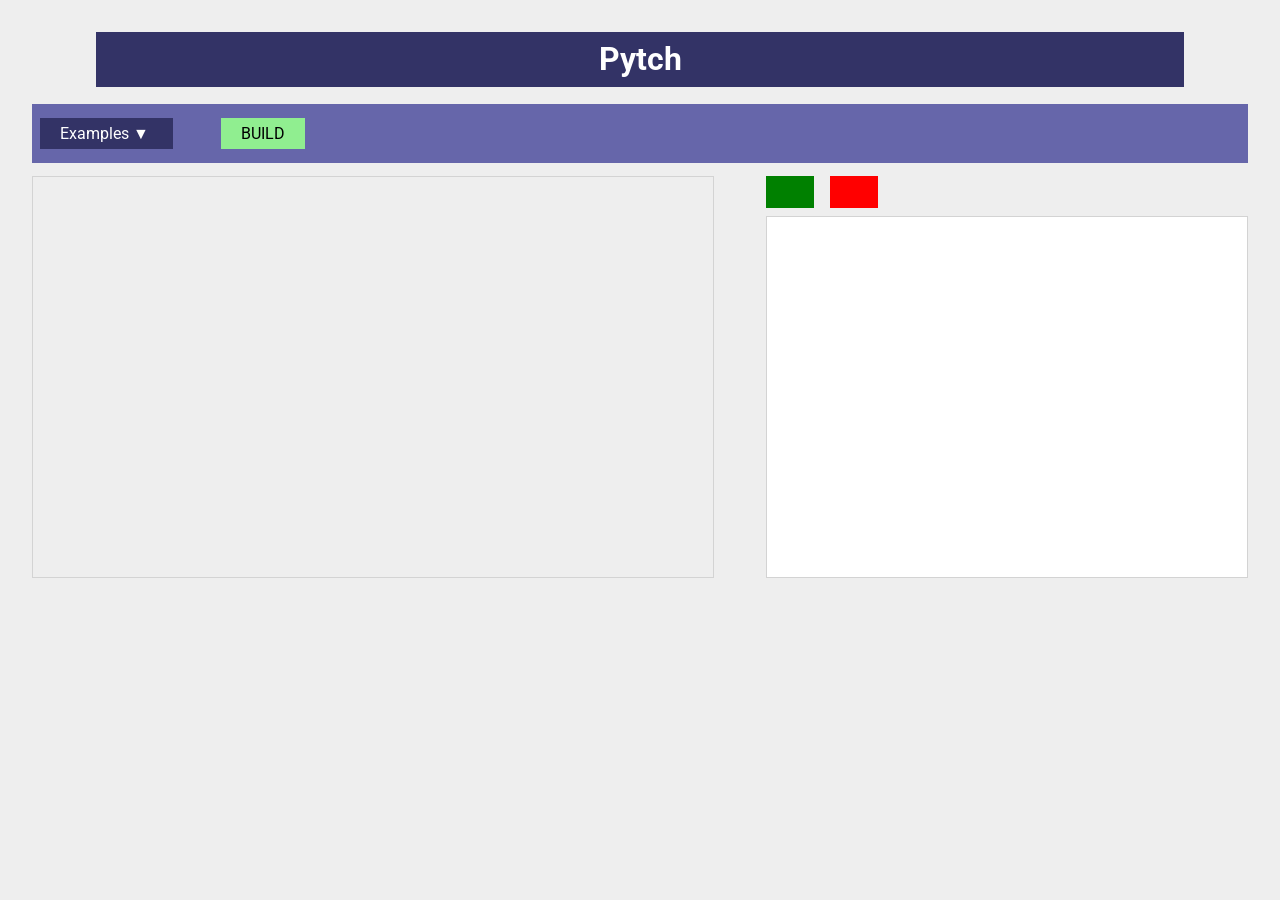
==== example/pytch/index.html @ 9a48bff6 "Add, style 'Examples' menu item Refactor previous BUILD-button style to cover new drop-down too." ====
<!DOCTYPE html>
<html>
  <head>
    <title>Pytch</title>
    <script src="//ajax.googleapis.com/ajax/libs/jquery/3.4.1/jquery.min.js" type="text/javascript" charset="utf-8"></script>
    <script src="//ajaxorg.github.io/ace-builds/src-min-noconflict/ace.js" type="text/javascript" charset="utf-8"></script>
    <script src="skulpt.min.js" type="text/javascript" charset="utf-8"></script>
    <script src="skulpt-stdlib.js" type="text/javascript" charset="utf-8"></script>
    <script src="pytch-gui.js" type="text/javascript" charset="utf-8"></script>
    <link type="text/css" rel="stylesheet" media="screen" href="pytch-gui.css">
    <link rel="stylesheet" href="https://fonts.googleapis.com/css?family=Roboto:400,700&display=swap">
  </head>
  <body>
    <h1>Pytch</h1>

    <div id="editor-menubar">
      <p>
        <span class="menu-elt">
          Examples&nbsp;&#x25bc;
        </span>
        <span class="menu-elt" id="build-button">BUILD</span>
      </p>
    </div>

    <div style="float:right">
      <div>
        <div id="green-flag"></div>
        <div id="red-stop"></div>
      </div>
      <canvas id="pytch-canvas" width="480" height="360"></canvas>
    </div>

    <div id="editor-and-controls">
      <div id="editor"></div>
      <div id="code-change-indicator" style="display:none;"><p>You have changed your code &mdash;
        click the <span class="button">BUILD</span> button to refresh your project.</p></div>
    </div>
  </body>
</html>
---- example/pytch/pytch-gui.css ----
/* pytch-gui.css */

body {
    background-color: #eee;
    margin: 32px;
    font-family: 'Roboto', sans-serif;
}

h1 {
    background-color: #336;
    color: white;
    text-align: center;
    margin: 0ex 2em 1ex;
    padding: 0.5ex 0em;
}

#editor {
    border: 1px solid lightgray;
    margin: 0;
    width: 680px;
    height: 400px;
    font-size: 16px;
}

#code-change-indicator {
    width: 680px;
    background-color: #ff8;
    padding: 1.0ex 0em;
    margin-top: 1.0ex;
    margin-bottom: 1.0ex;
    border: 1px solid #222;
}

#code-change-indicator p {
    margin: 0.75ex 0em;
    text-align: center;
}

#code-change-indicator p span.button {
    background-color: lightgreen;
    padding: 4px;
    margin: 0ex 0.25em;
}

#editor-menubar {
    padding-top: 0.5ex; padding-bottom: 0.5ex;
    margin-bottom: 1.5ex;
    background-color: #66a;
    color: white;
}

#editor-menubar span.menu-elt {
    padding: 0.75ex 1.25em;
    margin: 0ex 0.5em;
    background-color: #336;
    font-size: 16px;
    cursor: pointer;
    user-select: none;
}

#editor-menubar #build-button {
    margin-left: 2.5em;
    background-color: lightgreen;
    color: black;
}

#pytch-canvas {
    border: 1px solid lightgray;
    background: white;
}

#green-flag, #red-stop {
    height: 32px;
    width: 48px;
    float: left;
    margin-bottom: 8px;
    cursor: pointer;
}

#green-flag {
    background-color: green;
}

#red-stop {
    background-color: red;
    margin-left: 1em;
}
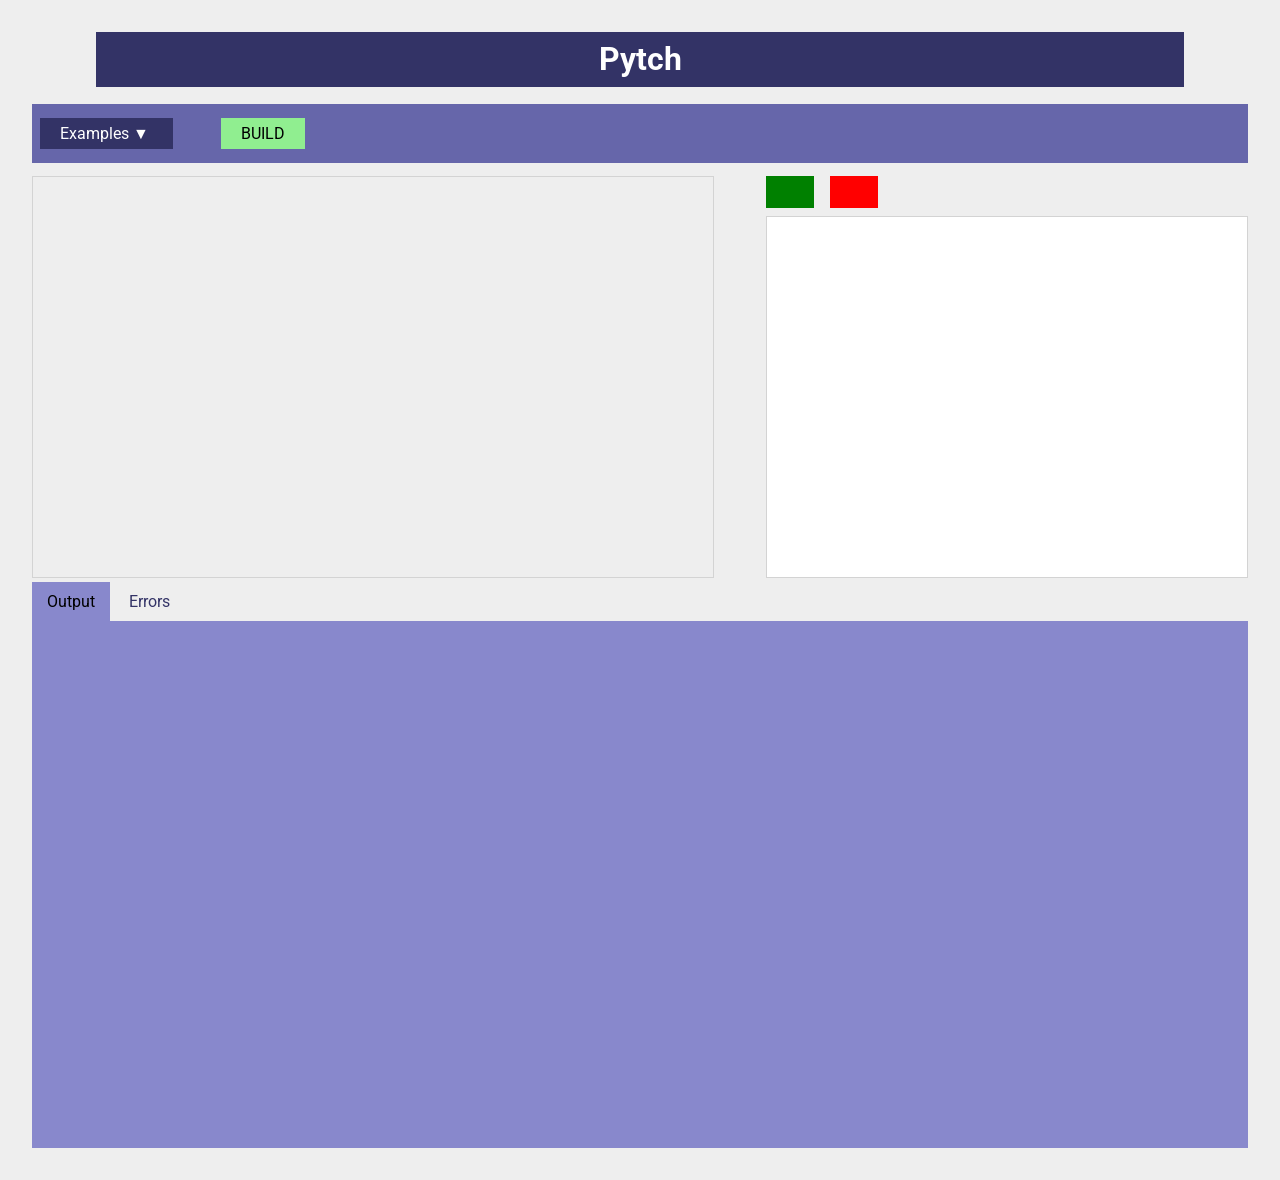
==== commit bf047d47: "Add tabbed area for stdout/stderr Not yet connected." ====
--- a/example/pytch/index.html
+++ b/example/pytch/index.html
@@ -7,7 +7,9 @@
     <script src="skulpt.min.js" type="text/javascript" charset="utf-8"></script>
     <script src="skulpt-stdlib.js" type="text/javascript" charset="utf-8"></script>
     <script src="pytch-gui.js" type="text/javascript" charset="utf-8"></script>
+    <script type="text/javascript" src="jquery.dropdown.js"></script>
     <link type="text/css" rel="stylesheet" media="screen" href="pytch-gui.css">
+    <link type="text/css" rel="stylesheet" href="jquery.dropdown.css">
     <link rel="stylesheet" href="https://fonts.googleapis.com/css?family=Roboto:400,700&display=swap">
   </head>
   <body>
@@ -15,11 +17,15 @@
 
     <div id="editor-menubar">
       <p>
-        <span class="menu-elt">
+        <span class="menu-elt" data-jq-dropdown="#jq-dropdown-examples">
           Examples&nbsp;&#x25bc;
         </span>
         <span class="menu-elt" id="build-button">BUILD</span>
       </p>
+    </div>
+
+    <div id="jq-dropdown-examples" class="jq-dropdown jq-dropdown-tip">
+      <ul class="jq-dropdown-menu"><!-- will be filled in on load by JS --></ul>
     </div>
 
     <div style="float:right">
@@ -35,5 +41,16 @@
       <div id="code-change-indicator" style="display:none;"><p>You have changed your code &mdash;
         click the <span class="button">BUILD</span> button to refresh your project.</p></div>
     </div>
+
+    <div id="info-panels-container">
+      <ul class="tabs">
+        <li id="tab-header-stdout" class="tab-link stdout current" data-tab="stdout">Output</li>
+        <li id="tab-header-stderr" class="tab-link stderr" data-tab="stderr">Errors</li>
+      </ul>
+      <div id="tab-pane-stdout" class="tab-content current">
+        <pre id="tab-content-stdout"></pre></div>
+      <div id="tab-pane-stderr" class="tab-content">
+        <pre id="tab-content-stderr"></pre></div>
+    </div>
   </body>
 </html>
--- a/example/pytch/pytch-gui.css
+++ b/example/pytch/pytch-gui.css
@@ -85,3 +85,55 @@
     background-color: red;
     margin-left: 1em;
 }
+
+#info-panels-container {
+    clear: both;
+}
+
+#info-panels-container ul.tabs {
+    margin: 0px;
+    padding: 0px;
+    list-style: none;
+}
+
+#info-panels-container ul.tabs li {
+    background: none;
+    color: #336;
+    font-size: 16px;
+    display: inline-block;
+    padding: 10px 15px;
+    cursor: pointer;
+    user-select: none;
+}
+
+#info-panels-container ul.tabs li.current {
+    color: #000;
+}
+
+#info-panels-container ul.tabs li.current.stdout {
+    background-color: #88c;
+}
+
+#info-panels-container ul.tabs li.current.stderr {
+    background-color: #f44;
+}
+
+#tab-pane-stdout {
+    background-color: #88c;
+}
+
+#tab-pane-stderr {
+    background-color: #f44;
+}
+
+#info-panels-container div.tab-content {
+    display: none;
+    padding: 10px 15px;
+    height: 60ex;
+    overflow-x: auto;
+    overflow-y: auto;
+}
+
+#info-panels-container div.tab-content.current {
+    display: inherit;
+}
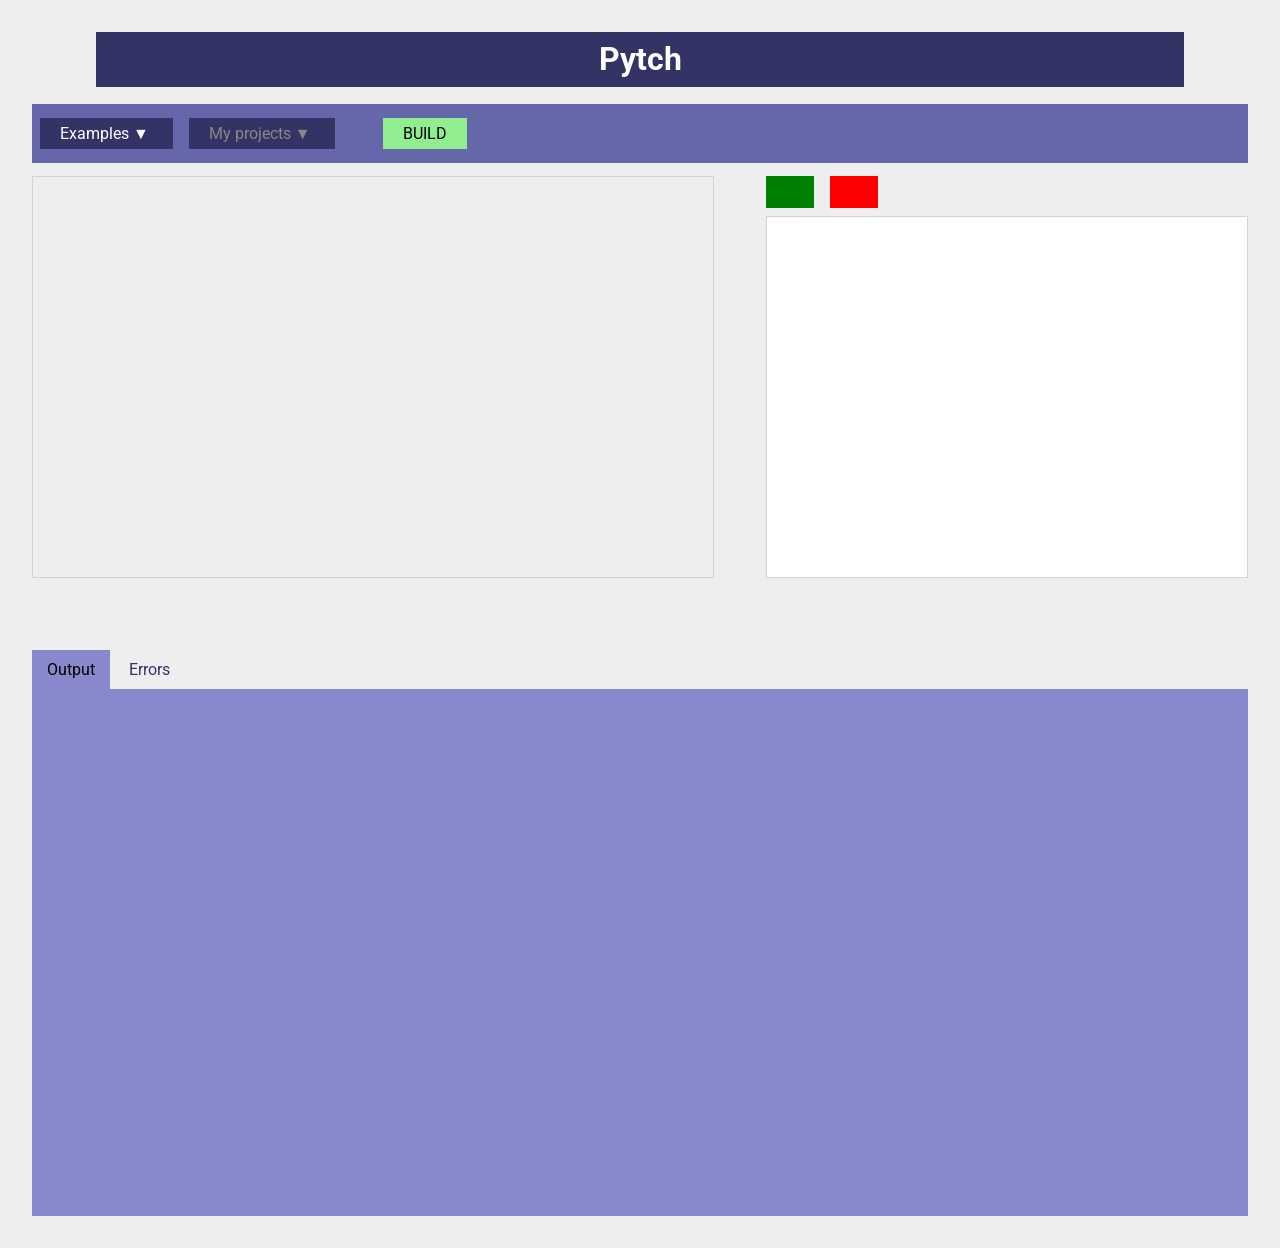
==== commit 66846dd0: "Add (initially greyed-out) 'My projects' drop-down" ====
--- a/example/pytch/index.html
+++ b/example/pytch/index.html
@@ -20,11 +20,19 @@
         <span class="menu-elt" data-jq-dropdown="#jq-dropdown-examples">
           Examples&nbsp;&#x25bc;
         </span>
+        <span class="menu-elt greyed-out" data-jq-dropdown="#jq-dropdown-user-projects"
+              id="user-projects-menu-header">
+          My&nbsp;projects&nbsp;&#x25bc;
+        </span>
         <span class="menu-elt" id="build-button">BUILD</span>
       </p>
     </div>
 
     <div id="jq-dropdown-examples" class="jq-dropdown jq-dropdown-tip">
+      <ul class="jq-dropdown-menu"><!-- will be filled in on load by JS --></ul>
+    </div>
+
+    <div id="jq-dropdown-user-projects" class="jq-dropdown jq-dropdown-tip">
       <ul class="jq-dropdown-menu"><!-- will be filled in on load by JS --></ul>
     </div>
 
--- a/example/pytch/pytch-gui.css
+++ b/example/pytch/pytch-gui.css
@@ -58,6 +58,11 @@
     user-select: none;
 }
 
+#editor-menubar span.menu-elt.greyed-out {
+    color: #888;
+    cursor: default;
+}
+
 #editor-menubar #build-button {
     margin-left: 2.5em;
     background-color: lightgreen;
@@ -67,6 +72,7 @@
 #pytch-canvas {
     border: 1px solid lightgray;
     background: white;
+    margin-bottom: 8ex;
 }
 
 #green-flag, #red-stop {
@@ -137,3 +143,7 @@
 #info-panels-container div.tab-content.current {
     display: inherit;
 }
+
+#info-panels-container div.tab-content span.info {
+    font-style: italic;
+}
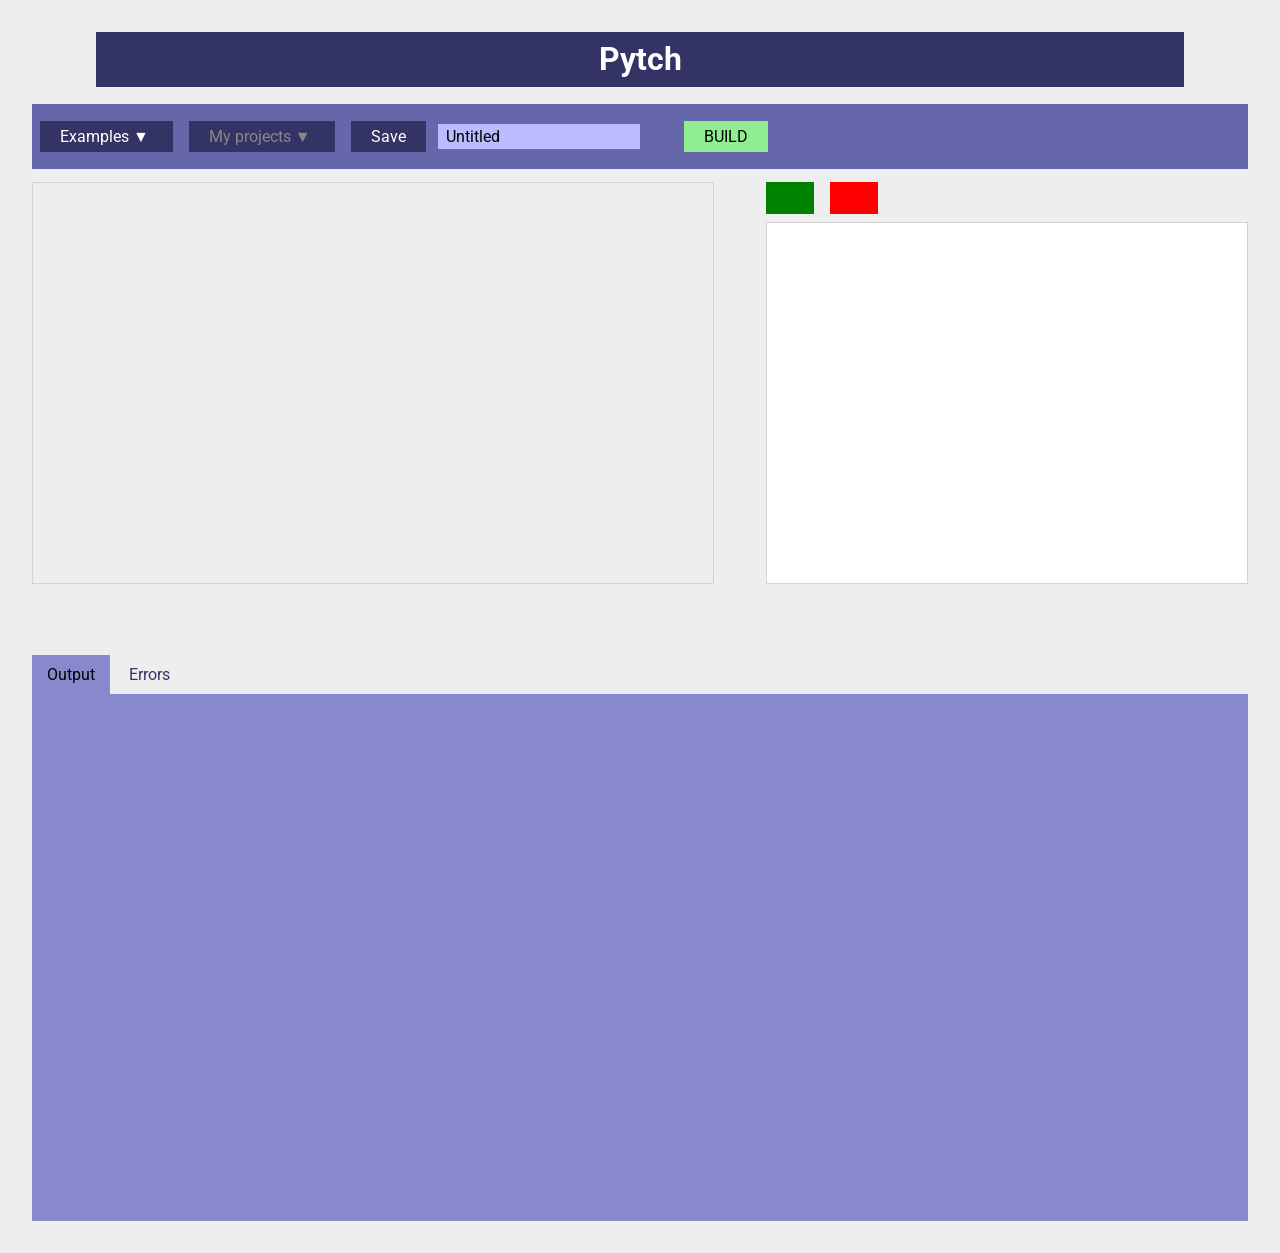
==== commit c939d616: "Add, style 'save project' UI elements Button and input box for name." ====
--- a/example/pytch/index.html
+++ b/example/pytch/index.html
@@ -24,6 +24,9 @@
               id="user-projects-menu-header">
           My&nbsp;projects&nbsp;&#x25bc;
         </span>
+        <span id="save-my-project-button" class="menu-elt">Save</span>
+        <input id="user-chosen-project-name" type="text"
+               class="menu-elt project-name" value="Untitled"></input>
         <span class="menu-elt" id="build-button">BUILD</span>
       </p>
     </div>
--- a/example/pytch/pytch-gui.css
+++ b/example/pytch/pytch-gui.css
@@ -61,6 +61,18 @@
 #editor-menubar span.menu-elt.greyed-out {
     color: #888;
     cursor: default;
+}
+
+#editor-menubar input.menu-elt.project-name {
+    background-color: #bbf;
+    border-width: none;
+    border: none;
+    font-family: Roboto;
+    font-size: 16px;
+    width: 12em;
+    padding-left: 0.5em;
+    padding-top: 0.3333ex;
+    padding-bottom: 0.3333ex;
 }
 
 #editor-menubar #build-button {
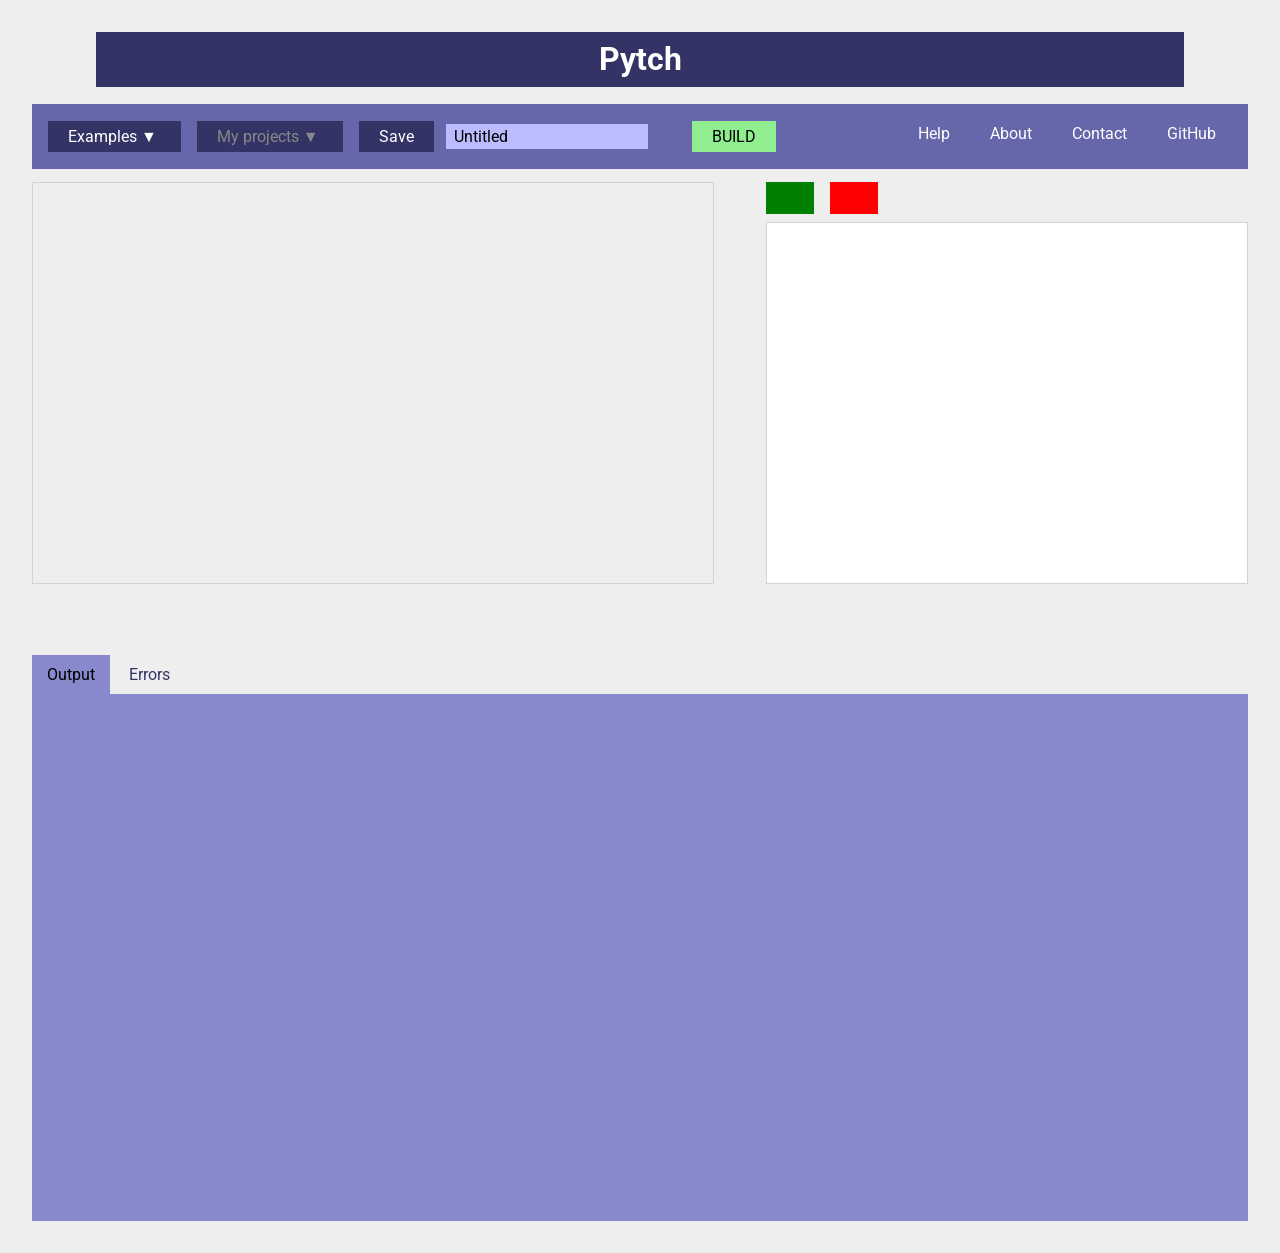
==== commit 6bc972d5: "Add, style links at right of menubar Currently 'about' and 'help' links don't go anywhere; need to c" ====
--- a/example/pytch/index.html
+++ b/example/pytch/index.html
@@ -28,6 +28,11 @@
         <input id="user-chosen-project-name" type="text"
                class="menu-elt project-name" value="Untitled"></input>
         <span class="menu-elt" id="build-button">BUILD</span>
+
+        <span class="nav-item rightmost"><a href="https://github.com/bennorth/pytch">GitHub</a></span>
+        <span class="nav-item"><a href="mailto:info@pytch.org">Contact</a></span>
+        <span class="nav-item"><a href="doc/about.html">About</a></span>
+        <span class="nav-item"><a href="doc/help.html">Help</a></span>
       </p>
     </div>
 
--- a/example/pytch/pytch-gui.css
+++ b/example/pytch/pytch-gui.css
@@ -58,6 +58,10 @@
     user-select: none;
 }
 
+#editor-menubar span.menu-elt:first-child {
+    margin-left: 1em;
+}
+
 #editor-menubar span.menu-elt.greyed-out {
     color: #888;
     cursor: default;
@@ -79,6 +83,28 @@
     margin-left: 2.5em;
     background-color: lightgreen;
     color: black;
+}
+
+#editor-menubar span.nav-item {
+    padding-left: 0.25em;
+    padding-right: 0.25em;
+    float: right;
+}
+
+#editor-menubar span.nav-item.rightmost {
+    padding-right: 1em;
+}
+
+#editor-menubar span.nav-item a {
+    color: white;
+    text-decoration: none;
+    font-size: 16px;
+    padding: 0.75ex 1.0em;
+}
+
+#editor-menubar span.nav-item a:hover {
+    text-decoration: none;
+    background-color: #336;
 }
 
 #pytch-canvas {
